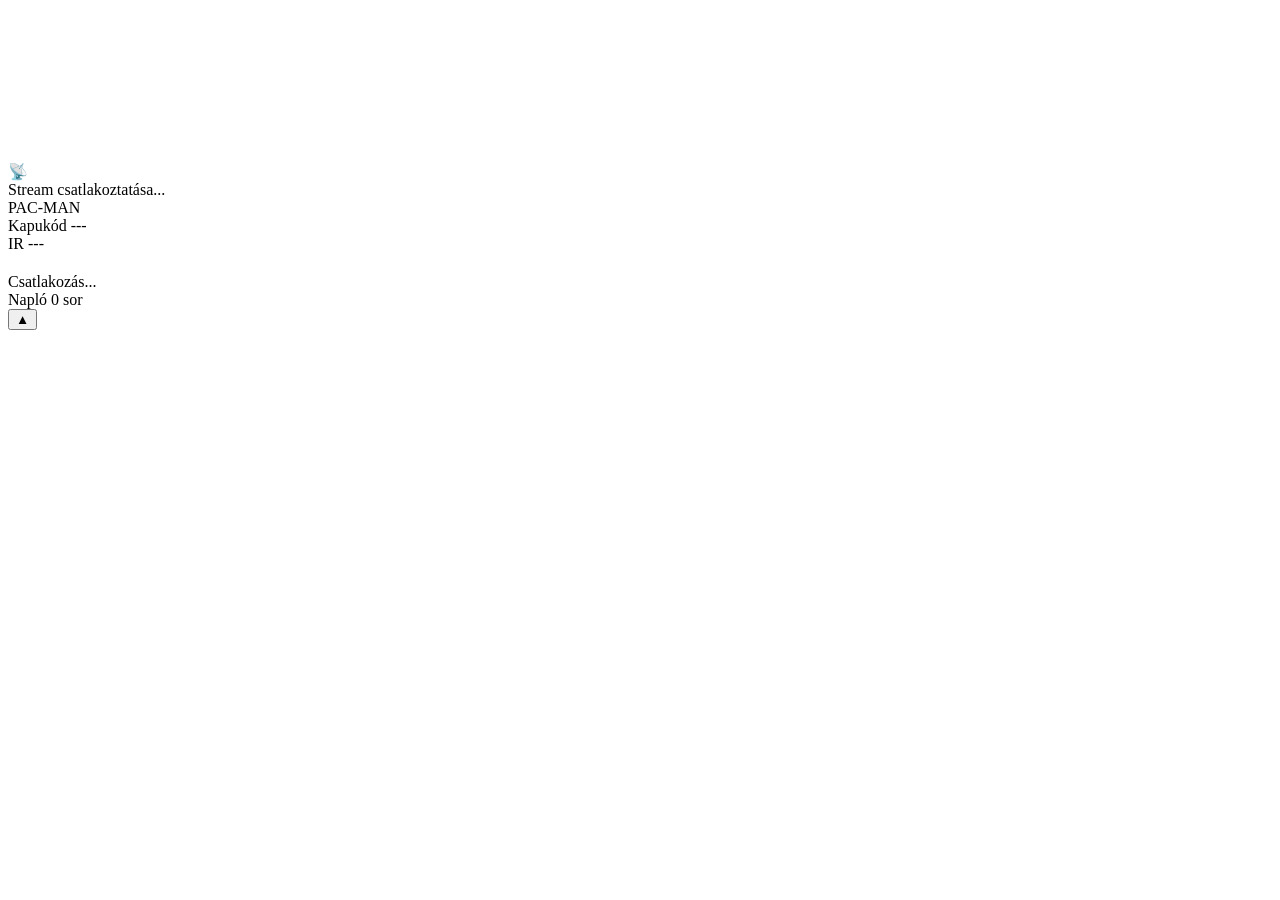
==== BotCode/web/index.html @ 985e718f "Add modular robot software (BotCode) and BotController placeholder - settings.py: all tuneable param" ====
<!DOCTYPE html>
<html lang="hu">
<head>
  <meta charset="UTF-8">
  <meta name="viewport" content="width=device-width, initial-scale=1.0">
  <title>MAM16 Robot Control</title>
  <link rel="stylesheet" href="/web/style.css">
</head>
<body>
<div class="container">

  <!-- Videóstream -->
  <video id="video" autoplay muted playsinline></video>

  <!-- Stream nincs overlay -->
  <div class="no-video" id="no-video">
    <div class="no-video-icon">📡</div>
    <div class="no-video-text">Stream csatlakoztatása...</div>
  </div>

  <!-- Felső sáv: szerep badge + kapu kód -->
  <div class="top-bar glass">
    <span class="role-badge" id="role-badge">PAC-MAN</span>

    <div class="gate-panel">
      <span class="label">Kapukód</span>
      <span class="code" id="gate-code">---</span>
    </div>
  </div>

  <!-- Alsó bal: IR státusz + LoRa kapcsolat -->
  <div class="bottom-bar glass">
    <div class="ir-panel">
      <span class="label">IR</span>
      <span class="ir-code" id="ir-code">---</span>
      <div class="ir-dot" id="ir-dot"></div>
    </div>

    <div style="width: 1px; height: 20px; background: var(--border);"></div>

    <div class="conn-panel">
      <div class="conn-dot" id="conn-dot"></div>
      <span id="conn-text">Csatlakozás...</span>
    </div>
  </div>

  <!-- Log panel (jobb alsó, ki/be csukható) -->
  <div class="log-container" id="log-container">
    <div class="log-header" id="log-toggle" onclick="toggleLog()">
      <div>
        <span class="log-title">Napló</span>
        <span class="log-count" id="log-count">0 sor</span>
      </div>
      <button class="toggle-btn" id="toggle-btn">▲</button>
    </div>
    <div class="log-body" id="log-body"></div>
  </div>

</div>
<script src="/web/app.js"></script>
</body>
</html>
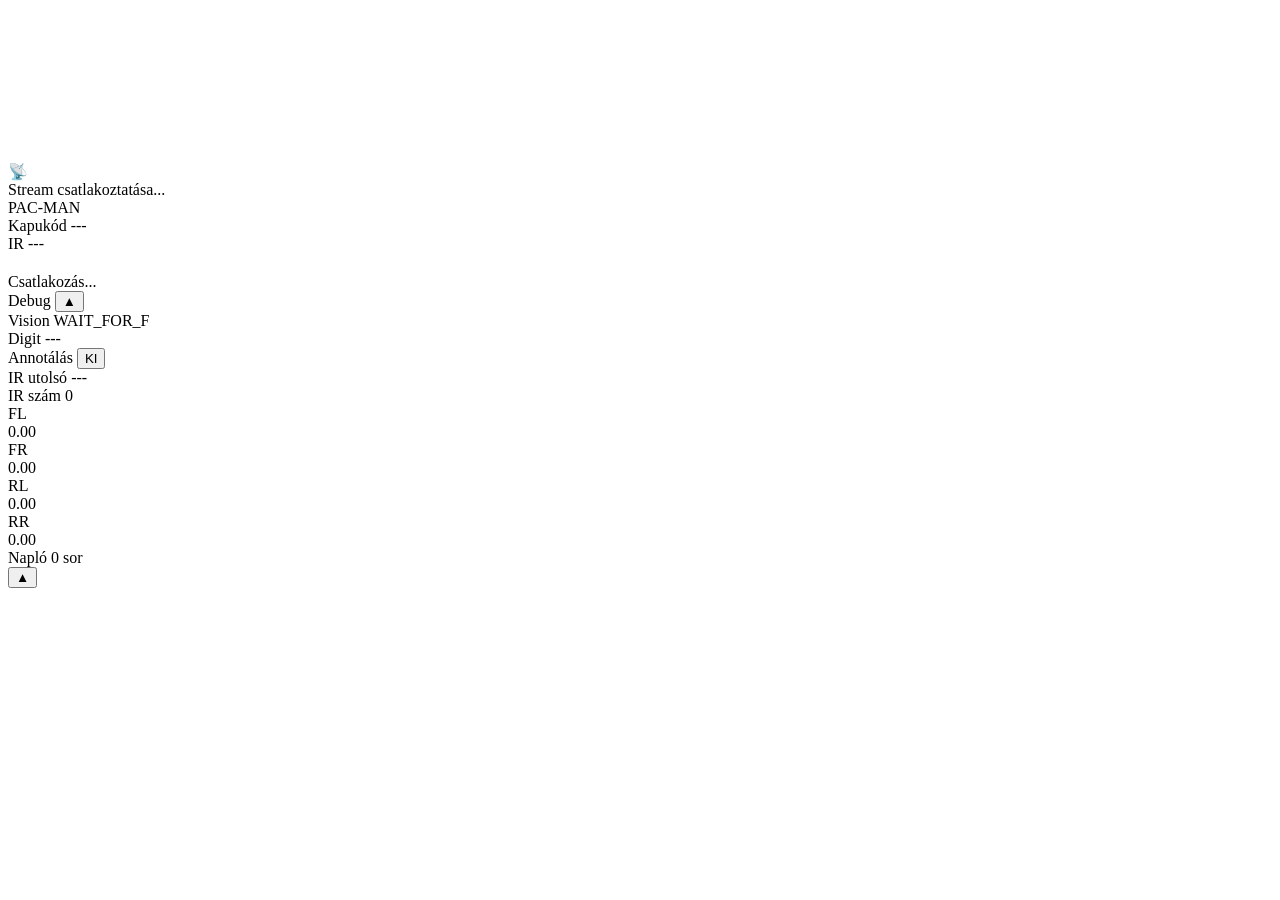
==== commit d4eff3b6: "Replace test_gui.py with browser-based debug UI - Delete test_gui.py (customtkinter desktop app) - A" ====
--- a/BotCode/web/index.html
+++ b/BotCode/web/index.html
@@ -44,16 +44,82 @@
     </div>
   </div>
 
-  <!-- Log panel (jobb alsó, ki/be csukható) -->
-  <div class="log-container" id="log-container">
-    <div class="log-header" id="log-toggle" onclick="toggleLog()">
-      <div>
-        <span class="log-title">Napló</span>
-        <span class="log-count" id="log-count">0 sor</span>
+  <!-- Jobb oldali panel stack (debug + log) -->
+  <div class="right-stack">
+
+    <!-- Debug panel (ki/be csukható) -->
+    <div class="debug-container" id="debug-container">
+      <div class="debug-header" onclick="toggleDebug()">
+        <span class="log-title">Debug</span>
+        <button class="toggle-btn" id="debug-toggle-btn">▲</button>
       </div>
-      <button class="toggle-btn" id="toggle-btn">▲</button>
+      <div class="debug-body" id="debug-body">
+        <!-- Vision szekció -->
+        <div class="debug-section">
+          <div class="debug-row">
+            <span class="debug-label">Vision</span>
+            <span class="debug-value" id="dbg-vision-state">WAIT_FOR_F</span>
+          </div>
+          <div class="debug-row">
+            <span class="debug-label">Digit</span>
+            <span class="debug-value" id="dbg-digit">---</span>
+          </div>
+          <div class="debug-row">
+            <span class="debug-label">Annotálás</span>
+            <button class="annot-btn" id="annot-btn" onclick="toggleAnnotation()">KI</button>
+          </div>
+        </div>
+        <div class="debug-divider"></div>
+        <!-- IR szekció -->
+        <div class="debug-section">
+          <div class="debug-row">
+            <span class="debug-label">IR utolsó</span>
+            <span class="debug-value" id="dbg-ir-code">---</span>
+          </div>
+          <div class="debug-row">
+            <span class="debug-label">IR szám</span>
+            <span class="debug-value" id="dbg-ir-count">0</span>
+          </div>
+        </div>
+        <div class="debug-divider"></div>
+        <!-- Motor sebességek -->
+        <div class="debug-section">
+          <div class="debug-row">
+            <span class="debug-label">FL</span>
+            <div class="speed-bar-wrap"><div class="speed-bar" id="dbg-spd-0"></div></div>
+            <span class="speed-val" id="dbg-val-0">0.00</span>
+          </div>
+          <div class="debug-row">
+            <span class="debug-label">FR</span>
+            <div class="speed-bar-wrap"><div class="speed-bar" id="dbg-spd-1"></div></div>
+            <span class="speed-val" id="dbg-val-1">0.00</span>
+          </div>
+          <div class="debug-row">
+            <span class="debug-label">RL</span>
+            <div class="speed-bar-wrap"><div class="speed-bar" id="dbg-spd-2"></div></div>
+            <span class="speed-val" id="dbg-val-2">0.00</span>
+          </div>
+          <div class="debug-row">
+            <span class="debug-label">RR</span>
+            <div class="speed-bar-wrap"><div class="speed-bar" id="dbg-spd-3"></div></div>
+            <span class="speed-val" id="dbg-val-3">0.00</span>
+          </div>
+        </div>
+      </div>
     </div>
-    <div class="log-body" id="log-body"></div>
+
+    <!-- Log panel (ki/be csukható) -->
+    <div class="log-container" id="log-container">
+      <div class="log-header" id="log-toggle" onclick="toggleLog()">
+        <div>
+          <span class="log-title">Napló</span>
+          <span class="log-count" id="log-count">0 sor</span>
+        </div>
+        <button class="toggle-btn" id="toggle-btn">▲</button>
+      </div>
+      <div class="log-body" id="log-body"></div>
+    </div>
+
   </div>
 
 </div>
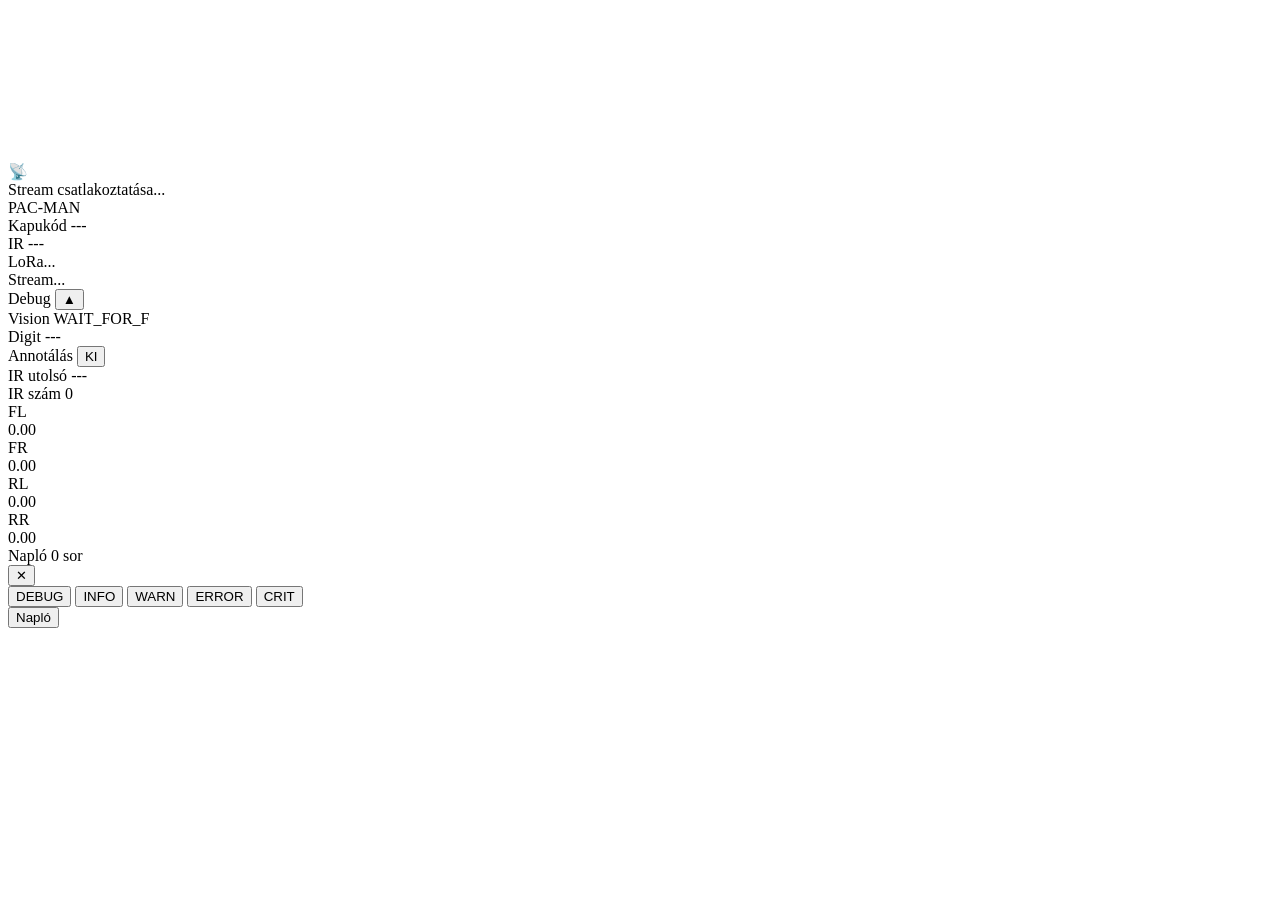
==== commit 31fd685f: "Fix robot web UI: LoRa indicator, log drawer, annotation freeze - lora_comm: set lora_connected=True" ====
--- a/BotCode/web/index.html
+++ b/BotCode/web/index.html
@@ -3,51 +3,54 @@
 <head>
   <meta charset="UTF-8">
   <meta name="viewport" content="width=device-width, initial-scale=1.0">
-  <title>MAM16 Robot Control</title>
+  <title>RoBot Control</title>
   <link rel="stylesheet" href="/web/style.css">
 </head>
 <body>
-<div class="container">
 
-  <!-- Videóstream -->
-  <video id="video" autoplay muted playsinline></video>
+<div class="app-container" id="app-container">
 
-  <!-- Stream nincs overlay -->
-  <div class="no-video" id="no-video">
-    <div class="no-video-icon">📡</div>
-    <div class="no-video-text">Stream csatlakoztatása...</div>
-  </div>
+  <!-- ── Fő terület (videó + overlay panelek) ──────────────────────────── -->
+  <div class="main-area" id="main-area">
 
-  <!-- Felső sáv: szerep badge + kapu kód -->
-  <div class="top-bar glass">
-    <span class="role-badge" id="role-badge">PAC-MAN</span>
+    <!-- Videóstream -->
+    <video id="video" autoplay muted playsinline></video>
 
-    <div class="gate-panel">
-      <span class="label">Kapukód</span>
-      <span class="code" id="gate-code">---</span>
-    </div>
-  </div>
-
-  <!-- Alsó bal: IR státusz + LoRa kapcsolat -->
-  <div class="bottom-bar glass">
-    <div class="ir-panel">
-      <span class="label">IR</span>
-      <span class="ir-code" id="ir-code">---</span>
-      <div class="ir-dot" id="ir-dot"></div>
+    <!-- Stream nincs overlay -->
+    <div class="no-video" id="no-video">
+      <div class="no-video-icon">📡</div>
+      <div class="no-video-text">Stream csatlakoztatása...</div>
     </div>
 
-    <div style="width: 1px; height: 20px; background: var(--border);"></div>
+    <!-- Felső sáv: szerep badge + kapu kód -->
+    <div class="top-bar glass">
+      <span class="role-badge" id="role-badge">PAC-MAN</span>
+      <div class="gate-panel">
+        <span class="label">Kapukód</span>
+        <span class="code" id="gate-code">---</span>
+      </div>
+    </div>
 
-    <div class="conn-panel">
-      <div class="conn-dot" id="conn-dot"></div>
-      <span id="conn-text">Csatlakozás...</span>
+    <!-- Alsó sáv: IR + LoRa + WebRTC -->
+    <div class="bottom-bar glass">
+      <div class="ir-panel">
+        <span class="label">IR</span>
+        <span class="ir-code" id="ir-code">---</span>
+        <div class="ir-dot" id="ir-dot"></div>
+      </div>
+      <div class="bar-sep"></div>
+      <div class="conn-panel">
+        <div class="conn-dot" id="conn-dot"></div>
+        <span id="conn-text">LoRa...</span>
+      </div>
+      <div class="bar-sep"></div>
+      <div class="conn-panel">
+        <div class="conn-dot" id="webrtc-dot"></div>
+        <span id="webrtc-text">Stream...</span>
+      </div>
     </div>
-  </div>
 
-  <!-- Jobb oldali panel stack (debug + log) -->
-  <div class="right-stack">
-
-    <!-- Debug panel (ki/be csukható) -->
+    <!-- Debug panel (jobb alsó overlay) -->
     <div class="debug-container" id="debug-container">
       <div class="debug-header" onclick="toggleDebug()">
         <span class="log-title">Debug</span>
@@ -108,21 +111,32 @@
       </div>
     </div>
 
-    <!-- Log panel (ki/be csukható) -->
-    <div class="log-container" id="log-container">
-      <div class="log-header" id="log-toggle" onclick="toggleLog()">
-        <div>
-          <span class="log-title">Napló</span>
-          <span class="log-count" id="log-count">0 sor</span>
-        </div>
-        <button class="toggle-btn" id="toggle-btn">▲</button>
+  </div><!-- /main-area -->
+
+  <!-- ── Log drawer (jobb oldali kihúzható panel) ───────────────────────── -->
+  <div class="log-drawer" id="log-drawer">
+    <div class="log-drawer-header">
+      <div>
+        <span class="log-title">Napló</span>
+        <span class="log-count" id="log-count">0 sor</span>
       </div>
-      <div class="log-body" id="log-body"></div>
+      <button class="toggle-btn" onclick="toggleLog()" title="Bezárás">✕</button>
     </div>
-
+    <div class="log-filters">
+      <button class="lvl-btn active" data-level="DEBUG"    onclick="toggleFilter('DEBUG')">DEBUG</button>
+      <button class="lvl-btn active" data-level="INFO"     onclick="toggleFilter('INFO')">INFO</button>
+      <button class="lvl-btn active" data-level="WARNING"  onclick="toggleFilter('WARNING')">WARN</button>
+      <button class="lvl-btn active" data-level="ERROR"    onclick="toggleFilter('ERROR')">ERROR</button>
+      <button class="lvl-btn active" data-level="CRITICAL" onclick="toggleFilter('CRITICAL')">CRIT</button>
+    </div>
+    <div class="log-body" id="log-body"></div>
   </div>
 
-</div>
+</div><!-- /app-container -->
+
+<!-- Log megnyitó gomb (jobb szélen, függőleges) -->
+<button class="log-trigger" id="log-trigger" onclick="toggleLog()">Napló</button>
+
 <script src="/web/app.js"></script>
 </body>
 </html>
